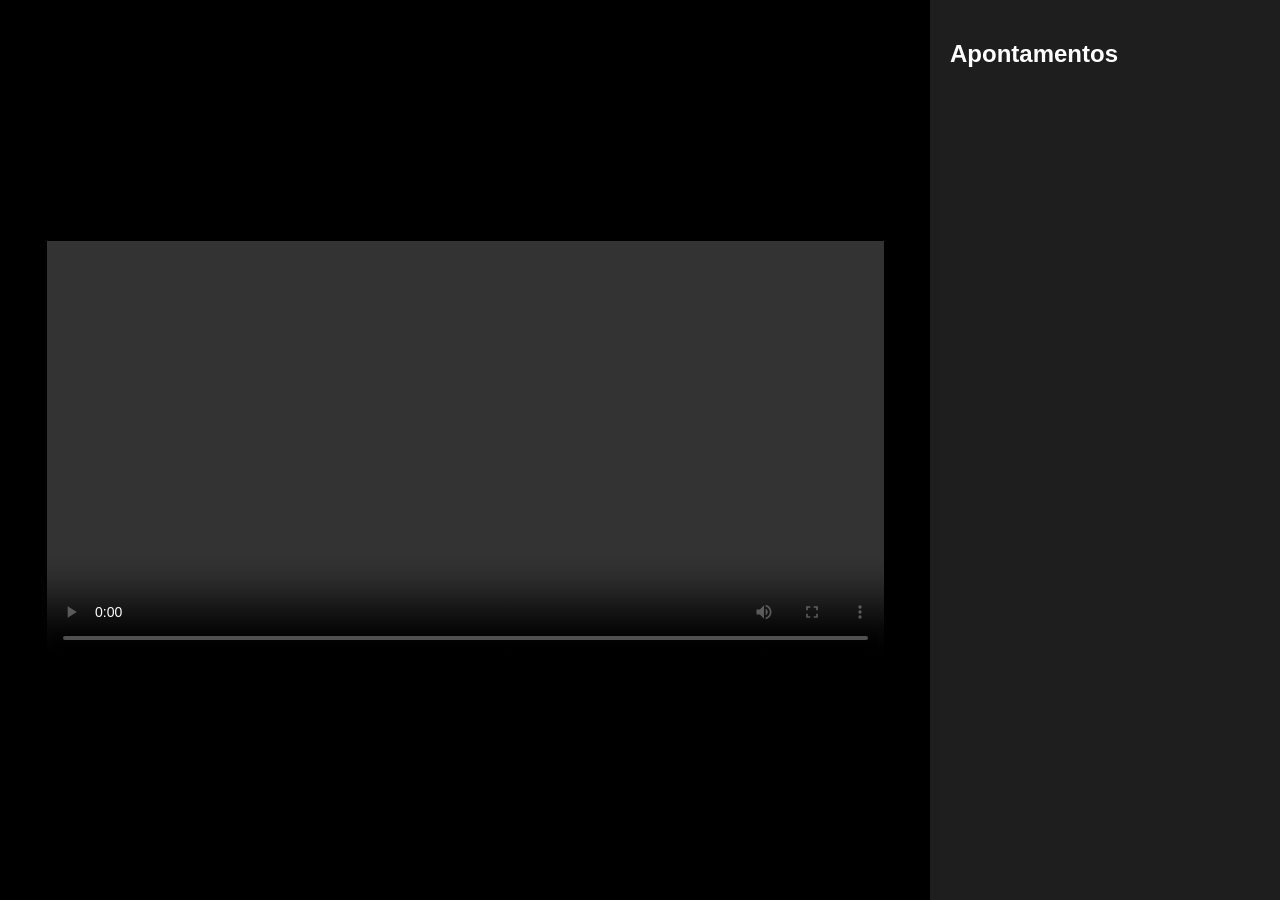
==== frontend/player.html @ 05959a99 "v1.1.2" ====
<!DOCTYPE html>
<html lang="pt-br">
<head>
  <meta charset="UTF-8">
  <title>🚆 Dashboard - Área de Apontamentos</title>
  <link rel="stylesheet" href="styles.css">
</head>
<body>

<div class="container">
  <div class="video-area">
    <video id="videoPlayer" controls>
      <source src="1.mp4" type="video/mp4">
      <video controls>
</video>
  </div>

  <div class="sidebar">
    <h2>Apontamentos</h2>
    <ul id="annotationsList"></ul>
  </div>
</div>

<script src="script.js"></script>
</body>
</html>
---- frontend/styles.css ----
body {
  margin: 0;
  font-family: Arial;
}

.container {
  display: flex;
  height: 100vh;
}

.video-area {
  flex: 3;
  background: black;
  display: flex;
  justify-content: center;
  align-items: center;
}

video {
  width: 90%;
  max-height: 90%;
}

.sidebar {
  flex: 1;
  background: #1e1e1e;
  color: white;
  padding: 20px;
  overflow-y: auto;
}

.sidebar ul {
  list-style: none;
  padding: 0;
}

.sidebar li {
  margin-bottom: 10px;
  padding: 10px;
  background: #333;
  cursor: pointer;
}

.video-item {
  padding: 15px;
  background: #222;
  color: white;
  margin: 10px;
  cursor: pointer;
}
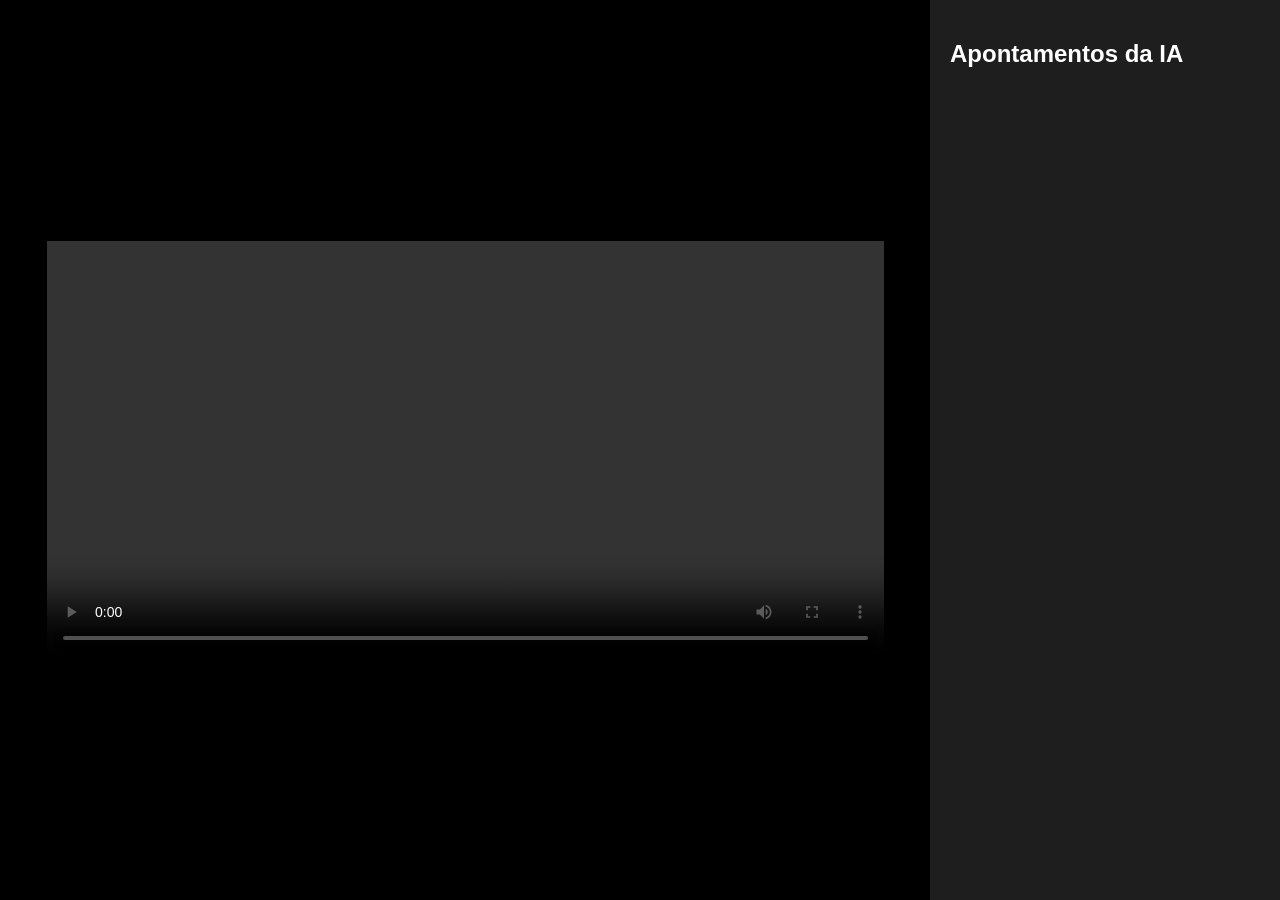
==== commit dad6bce3: "aa" ====
--- a/frontend/player.html
+++ b/frontend/player.html
@@ -2,25 +2,28 @@
 <html lang="pt-br">
 <head>
   <meta charset="UTF-8">
-  <title>🚆 Dashboard - Área de Apontamentos</title>
+  <title>🚆 Área de Apontamentos - Locomotivas Seguras</title>
   <link rel="stylesheet" href="styles.css">
 </head>
+
 <body>
 
 <div class="container">
+
+  <!-- ÁREA DO VÍDEO -->
   <div class="video-area">
-    <video id="videoPlayer" controls>
-      <source src="1.mp4" type="video/mp4">
-      <video controls>
-</video>
+    <video id="videoPlayer" controls></video>
   </div>
 
-  <div class="sidebar">
-    <h2>Apontamentos</h2>
+  <!-- SIDEBAR DE APONTAMENTOS -->
+  <div class="player-sidebar">
+    <h2> Apontamentos da IA</h2>
     <ul id="annotationsList"></ul>
   </div>
+
 </div>
 
-<script src="script.js"></script>
+<script src="player.js"></script>
+
 </body>
 </html>
--- a/frontend/styles.css
+++ b/frontend/styles.css
@@ -1,3 +1,264 @@
+/* =========================
+   BASE
+========================= */
+body {
+  margin: 0;
+  font-family: 'Segoe UI', sans-serif;
+  background: radial-gradient(circle at top, #0f172a, #020617);
+  color: #e2e8f0;
+}
+
+/* =========================
+   LAYOUT
+========================= */
+.layout {
+  display: flex;
+  min-height: 100vh;
+  background: #0a0f1c;
+}
+
+/* =========================
+   SIDEBAR
+========================= */
+
+/* SIDEBAR NORMAL */
+.sidebar {
+  width: 150px;
+  background: #020617;
+  height: 100vh;
+  padding: 20px;
+  border-right: 1px solid #1e293b;
+  transition: all 0.3s ease;
+  overflow: hidden;
+}
+
+/* SIDEBAR OCULTA */
+.sidebar.hidden {
+  width: 0;
+  padding: 0;
+  opacity: 0;
+  pointer-events: none;
+  overflow: hidden;
+}
+
+/* MAIN ocupa tela toda quando sidebar some */
+.main {
+  flex: 1;
+  transition: all 0.3s ease;
+}
+
+/* MAIN OCUPA ESPAÇO NORMAL */
+.main {
+  flex: 1;
+  transition: all 0.3s ease;
+  padding: 20px;
+}
+
+/* quando sidebar some, força expansão total */
+.layout.expanded .sidebar {
+  display: none;
+}
+
+.layout.expanded .main {
+  flex: 1;
+  width: 100%;
+}
+
+/* botão hambúrguer sempre visível */
+.toggle-btn {
+  background: transparent;
+  border: none;
+  color: #fff;
+  font-size: 24px;
+  cursor: pointer;
+  margin-bottom: 20px;
+}
+
+/* =========================
+   MAIN
+========================= */
+.main {
+  flex: 1;
+  padding: 25px;
+}
+
+/* =========================
+   HEADER
+========================= */
+.header {
+  display: flex;
+  justify-content: space-between;
+  align-items: center;
+}
+
+.header h1 {
+  font-weight: 600;
+  letter-spacing: 1px;
+}
+
+.header input {
+  padding: 10px 14px;
+  border-radius: 10px;
+  border: none;
+  background: #020617;
+  color: white;
+  outline: none;
+  border: 1px solid rgba(56, 189, 248, 0.2);
+  transition: 0.2s;
+}
+
+.header input:focus {
+  border: 1px solid #38bdf8;
+  box-shadow: 0 0 10px rgba(56, 189, 248, 0.3);
+}
+
+/* =========================
+   HERO
+========================= */
+.hero {
+  margin: 25px 0;
+  padding: 25px;
+  border-radius: 14px;
+
+  background: linear-gradient(135deg, rgba(56, 189, 248, 0.1), rgba(2, 6, 23, 0.8));
+  backdrop-filter: blur(10px);
+
+  display: flex;
+  justify-content: space-between;
+  align-items: center;
+
+  border: 1px solid rgba(56, 189, 248, 0.2);
+}
+
+.hero h2 {
+  margin: 0;
+  color: #38bdf8;
+}
+
+.hero p {
+  color: #94a3b8;
+}
+
+/* BOTÃO */
+.btn-primary {
+  background: linear-gradient(135deg, #38bdf8, #0ea5e9);
+  border: none;
+  padding: 12px 22px;
+  border-radius: 10px;
+  cursor: pointer;
+  color: black;
+  font-weight: bold;
+  transition: all 0.25s ease;
+}
+
+.btn-primary:hover {
+  transform: translateY(-2px);
+  box-shadow: 0 0 15px rgba(56, 189, 248, 0.5);
+}
+
+/* =========================
+   STATS
+========================= */
+.stats {
+  display: flex;
+  gap: 15px;
+  margin: 25px 0;
+}
+
+.card {
+  background: rgba(30, 41, 59, 0.6);
+  backdrop-filter: blur(8px);
+
+  padding: 20px;
+  border-radius: 14px;
+  flex: 1;
+  text-align: center;
+
+  border: 1px solid rgba(56, 189, 248, 0.15);
+  transition: all 0.25s ease;
+}
+
+.card:hover {
+  transform: translateY(-3px);
+  box-shadow: 0 0 15px rgba(56, 189, 248, 0.2);
+}
+
+.card h3 {
+  font-size: 28px;
+  margin: 0;
+  color: #38bdf8;
+}
+
+.card p {
+  margin: 5px 0 0;
+  color: #94a3b8;
+}
+
+/* =========================
+   GRID
+========================= */
+.grid {
+  display: grid;
+  grid-template-columns: repeat(auto-fill, minmax(240px, 1fr));
+  gap: 20px;
+}
+
+/* =========================
+   VIDEO CARD
+========================= */
+.video-card {
+  background: rgba(30, 41, 59, 0.7);
+  border-radius: 14px;
+  overflow: hidden;
+  cursor: pointer;
+  transition: all 0.3s ease;
+
+  border: 1px solid rgba(56, 189, 248, 0.15);
+  backdrop-filter: blur(6px);
+}
+
+.video-card:hover {
+  transform: translateY(-6px) scale(1.01);
+  box-shadow: 0 0 20px rgba(56, 189, 248, 0.25);
+}
+
+/* THUMB */
+.video-thumb {
+  height: 150px;
+  background: linear-gradient(135deg, #020617, #0f172a);
+  display: flex;
+  align-items: center;
+  justify-content: center;
+  font-size: 40px;
+}
+
+/* INFO */
+.video-info {
+  padding: 15px;
+}
+
+.video-info h3 {
+  margin: 0;
+  font-size: 16px;
+}
+
+.video-info p {
+  margin: 5px 0 0;
+  font-size: 13px;
+  color: #94a3b8;
+}
+
+/* =========================
+   TITLES
+========================= */
+.section-title {
+  margin-top: 30px;
+  font-weight: 600;
+  letter-spacing: 1px;
+}
+
+/* Estrutura da página do player de apontamentos */
+
 body {
   margin: 0;
   font-family: Arial;
@@ -21,7 +282,7 @@
   max-height: 90%;
 }
 
-.sidebar {
+.player-sidebar {
   flex: 1;
   background: #1e1e1e;
   color: white;
@@ -29,12 +290,12 @@
   overflow-y: auto;
 }
 
-.sidebar ul {
+.player-sidebar ul {
   list-style: none;
   padding: 0;
 }
 
-.sidebar li {
+.player-sidebar li {
   margin-bottom: 10px;
   padding: 10px;
   background: #333;
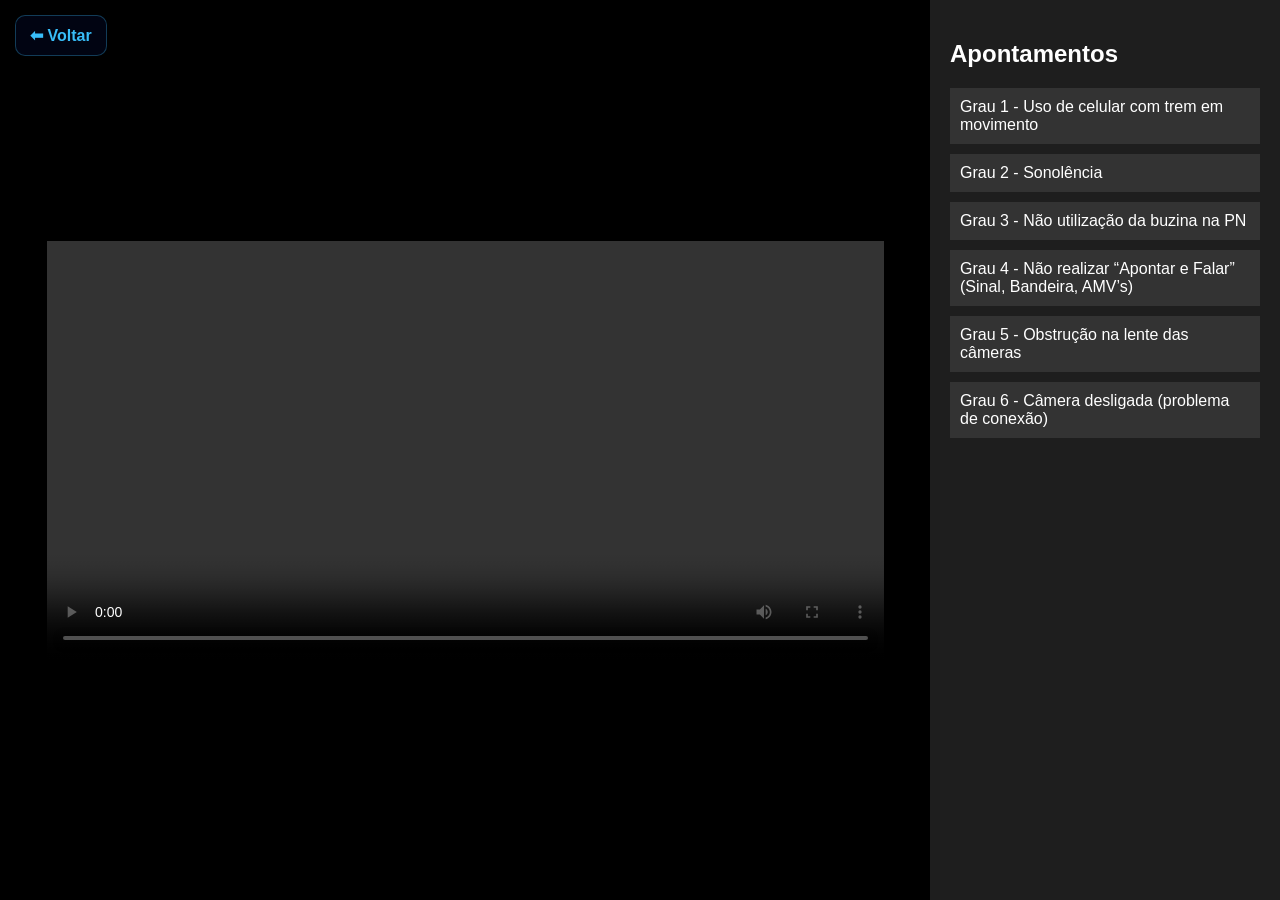
==== commit 472bd4f5: "v1.2.1" ====
--- a/frontend/player.html
+++ b/frontend/player.html
@@ -9,7 +9,7 @@
 <body>
 
 <div class="container">
-
+<a href="index.html" class="back-button">⬅ Voltar</a>
   <!-- ÁREA DO VÍDEO -->
   <div class="video-area">
     <video id="videoPlayer" controls></video>
@@ -17,8 +17,15 @@
 
   <!-- SIDEBAR DE APONTAMENTOS -->
   <div class="player-sidebar">
-    <h2> Apontamentos da IA</h2>
-    <ul id="annotationsList"></ul>
+    <h2> Apontamentos</h2>
+    <ul id="annotationsList">
+      <li class="active">Grau 1 - Uso de celular com trem em movimento</li>
+      <li>Grau 2 - Sonolência</li>
+      <li>Grau 3 - Não utilização da buzina na PN</li>
+      <li>Grau 4 - Não realizar “Apontar e Falar” (Sinal, Bandeira, AMV’s) </li>
+      <li>Grau 5 - Obstrução na lente das câmeras</li>
+      <li>Grau 6 - Câmera desligada (problema de conexão)</li>
+    </ul>
   </div>
 
 </div>
@@ -26,4 +33,4 @@
 <script src="player.js"></script>
 
 </body>
-</html>+</html>
--- a/frontend/styles.css
+++ b/frontend/styles.css
@@ -55,7 +55,7 @@
 }
 
 /* quando sidebar some, força expansão total */
-.layout.expanded .sidebar {
+.layout.expanded {
   display: none;
 }
 
@@ -257,7 +257,34 @@
   letter-spacing: 1px;
 }
 
-/* Estrutura da página do player de apontamentos */
+/* =========================
+/* Estrutura da página do player de apontamentos 
+========================= */
+
+.back-button {
+  position: absolute;
+  top: 15px;
+  left: 15px;
+
+  background: rgba(2, 6, 23, 0.8);
+  color: #38bdf8;
+
+  padding: 10px 14px;
+  border-radius: 10px;
+
+  text-decoration: none;
+  font-weight: bold;
+
+  border: 1px solid rgba(56, 189, 248, 0.3);
+
+  transition: 0.2s ease;
+  z-index: 999;
+}
+
+.back-button:hover {
+  transform: scale(1.05);
+  box-shadow: 0 0 12px rgba(56, 189, 248, 0.4);
+}
 
 body {
   margin: 0;
@@ -308,4 +335,4 @@
   color: white;
   margin: 10px;
   cursor: pointer;
-}+}
